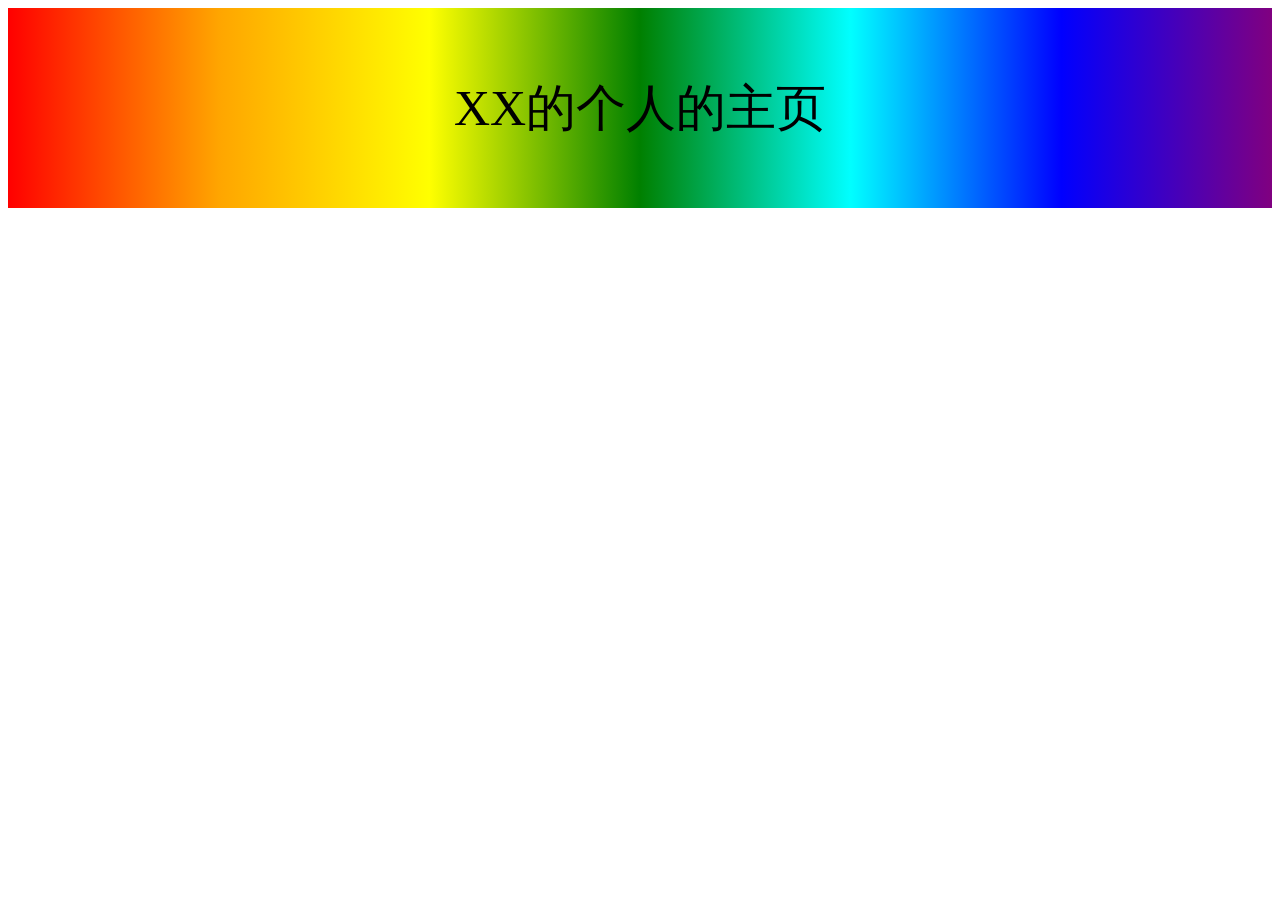
==== index.html @ 366a623d "tes个人主页" ====
<!DOCTYPE html>
<html lang="zh-CN">

<head>
    <meta charset="UTF-8">
    <meta name="viewport" content="width=device-width, initial-scale=1.0">
    <title>Document</title>
    <style>
        div {
            height: 200px;
            font-size: 50px;
            line-height: 200px;
            text-align: center;
            font-family: "songti";
            background: linear-gradient(to right, red, orange, yellow, green, cyan, blue, purple);
        }
    </style>
</head>

<body>
    <div>XX的个人的主页</div>
</body>

</html>
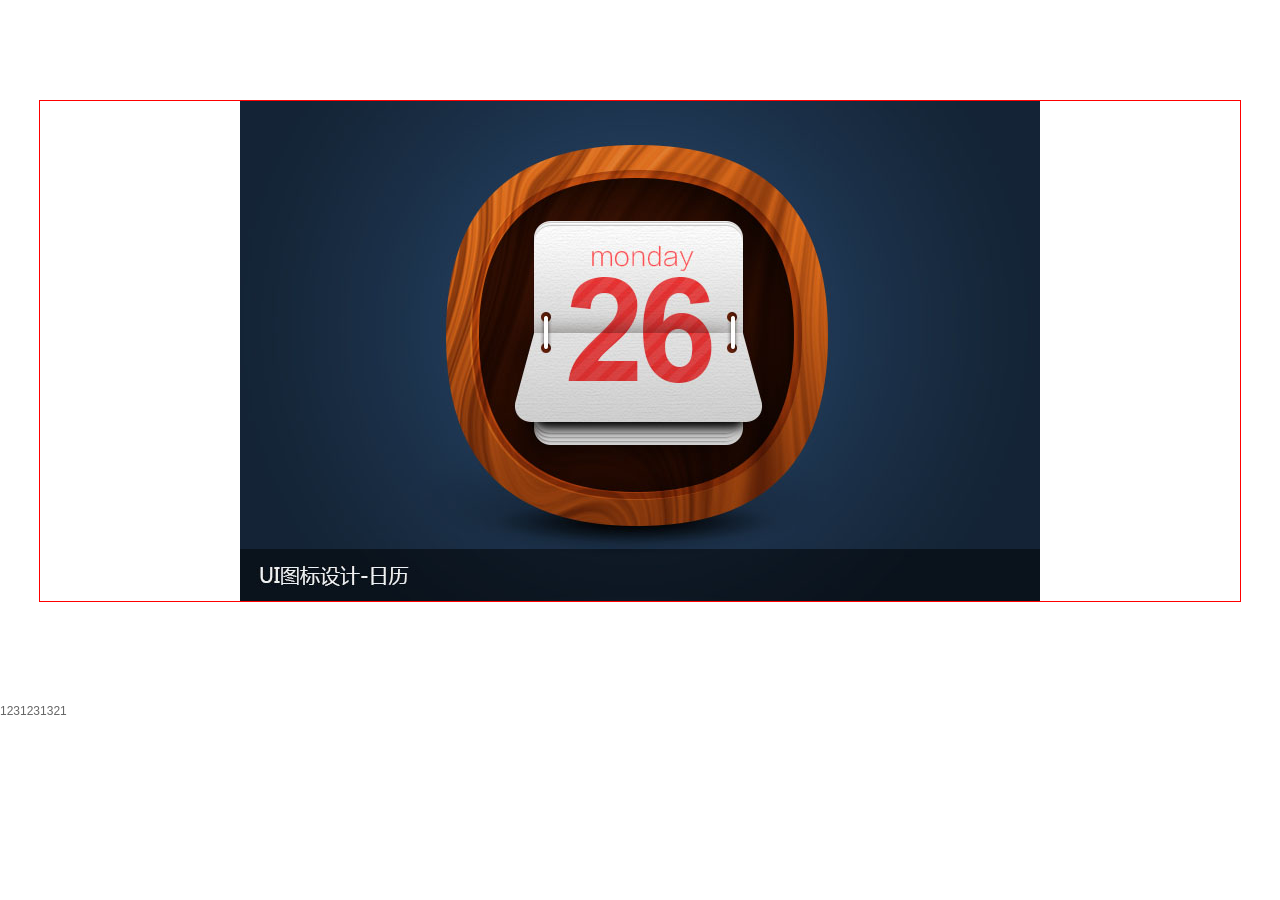
==== commit d9a6b99b: "新增加的功能123" ====
--- a/index.html
+++ b/index.html
@@ -1,24 +1,134 @@
 <!DOCTYPE html>
-<html lang="zh-CN">
+<html>
 
-<head>
+<head lang="en">
     <meta charset="UTF-8">
-    <meta name="viewport" content="width=device-width, initial-scale=1.0">
-    <title>Document</title>
-    <style>
-        div {
-            height: 200px;
-            font-size: 50px;
-            line-height: 200px;
-            text-align: center;
-            font-family: "songti";
-            background: linear-gradient(to right, red, orange, yellow, green, cyan, blue, purple);
-        }
-    </style>
+    <title>旋转木马轮播图</title>
+    <link rel="stylesheet" href="css/demo.css" />
+    <script src="./animateSlow.js"></script>
+    <!-- <script src="js/demo.js"></script> -->
 </head>
 
 <body>
-    <div>XX的个人的主页</div>
+    <div class="wrap" id="wrap">
+        <div class="slide" id="slide">
+            <ul>
+                <li class="one"><a href="#"><img src="images/bingbing.jpg" alt="" /></a></li>
+                <li class="two"><a href="#"><img src="images/lingengxin.jpg" alt="" /></a></li>
+                <li class="three"><a href="#"><img src="images/yuanyuan.png" alt="" /></a></li>
+                <li class="four"><a href="#"><img src="images/slidepic4.jpg" alt="" /></a></li>
+                <li class="five"><a href="#"><img src="images/slidepic5.jpg" alt="" /></a></li>
+            </ul>
+            <div class="arrow" id="arrow">
+                <a href="javascript:;" class="prev" id="arrLeft"></a>
+                <a href="javascript:;" class="next" id="arrRight"></a>
+            </div>
+        </div>
+    </div>
+    <div>1231231321</div>
+    <script>
+        // 创建要使用li标签的循环样式
+        var config = [{
+                width: 400,
+                top: 20,
+                left: 50,
+                opacity: 0.2,
+                "z-index": 2,
+            }, //0
+            {
+                width: 600,
+                top: 70,
+                left: 0,
+                opacity: 0.8,
+                "z-index": 3,
+            }, //1
+            {
+                width: 800,
+                top: 120,
+                left: 200,
+                opacity: 1,
+                "z-index": 4,
+            }, //2
+            {
+                width: 600,
+                top: 70,
+                left: 600,
+                opacity: 0.8,
+                "z-index": 3,
+            }, //3
+            {
+                width: 400,
+                top: 20,
+                left: 750,
+                opacity: 0.2,
+                "z-index": 2,
+            }, //4
+        ];
+        //获取元素
+        let wrap = document.getElementById("wrap"); //大盒子
+        let slide = document.getElementById("slide");
+        let lis = document.querySelectorAll("#slide>ul>li"); //所有装有图片的li
+        let arrow = document.getElementById("arrow"); // 装有所有焦点的盒子
+        let prevLeft = document.getElementById("arrLeft"); //左焦点(上一个)
+        let nextRight = document.getElementById("arrRight"); //右焦点(下一个)
+        let flag = true;
+        let timerId;
+        // 循环遍历把样式设置给标签
+        show();
+
+        function show() {
+            for (let i = 0; i < lis.length; i++) {
+                // 缓慢生成所有图片的样式  function()为回调函数在执行完所有缓慢动画之后执行
+                animateSlow(lis[i], config[i], function () {
+                    flag = true;
+                });
+            }
+        }
+        // 添加鼠标移入和移出事件
+
+        wrap.onmouseover = function () {
+            arrow.style.opacity = 1;
+            clearInterval(timerId);
+        }
+        wrap.onmouseout = function () {
+            arrow.style.opacity = 0;
+            timerId = setInterval(nextRight1, 10)
+        }
+        // 声明一个变量记录动画的开启状态
+        //给左右焦点添加点击事件
+        // 右焦点
+        nextRight.onclick = function () {
+            nextRight1();
+        }
+
+        function nextRight1() {
+            if (flag == true) {
+                // 删除最后一个追加到第一个
+                config.unshift(config.pop());
+                show();
+                flag = false;
+            }
+
+        }
+        // nextRight.onclick = function () {
+        //     if (flag == true) {
+        //         config.unshift(config.pop());
+        //         show();
+        //         flag = false;
+        //     }
+        // }
+
+        // 左焦点
+        prevLeft.onclick = function () {
+            if (flag == true) {
+                // 删除第一个追加到最后
+                config.push(config.shift());
+                show();
+                flag = false;
+            }
+        }
+        timerId = setInterval(nextRight1, 10);
+    </script>
 </body>
 
 </html>
--- a/css/demo.css
+++ b/css/demo.css
@@ -0,0 +1,156 @@
+@charset "UTF-8";
+
+/*初始化  reset*/
+blockquote,
+body,
+button,
+dd,
+dl,
+dt,
+fieldset,
+form,
+h1,
+h2,
+h3,
+h4,
+h5,
+h6,
+hr,
+input,
+legend,
+li,
+ol,
+p,
+pre,
+td,
+textarea,
+th,
+ul {
+    margin: 0;
+    padding: 0
+}
+
+body,
+button,
+input,
+select,
+textarea {
+    font: 12px/1.5 "Microsoft YaHei", "微软雅黑", SimSun, "宋体", sans-serif;
+    color: #666;
+}
+
+ol,
+ul {
+    list-style: none
+}
+
+a {
+    text-decoration: none
+}
+
+fieldset,
+img {
+    border: 0;
+    vertical-align: top;
+}
+
+a,
+input,
+button,
+select,
+textarea {
+    outline: none;
+}
+
+a,
+button {
+    cursor: pointer;
+}
+
+
+.wrap {
+  width: 1200px;
+  margin: 100px auto;
+  border: 1px solid red;
+}
+.slide {
+  height: 500px;
+  position: relative;
+}
+
+.slide li {
+  position: absolute;
+  left: 200px;
+  top: 0;
+}
+
+.slide li img {
+  width: 100%;
+}
+
+.arrow {
+  opacity: 0;
+}
+
+.prev,
+.next {
+    width: 76px;
+    height: 112px;
+    position: absolute;
+    top: 50%;
+    margin-top: -56px;
+    /*background-color: red;*/
+    background: url(../images/prev.png) no-repeat;
+    z-index: 99;
+}
+
+.next {
+    right: 0;
+    background-image: url(../images/next.png);
+}
+
+
+/* .slide li.one {
+
+  width: 400px;
+  top: 20px;
+  left: 750px;
+  opacity: 0.2;
+  z-index: 2
+}
+
+.slide li.two {
+
+  width: 400px;
+  top: 20px;
+  left: 50px;
+  opacity: 0.2;
+  z-index: 2
+}
+
+.slide li.three {
+
+  width: 600px;
+  top: 70px;
+  left: 0px;
+  opacity: 0.8;
+  z-index: 3
+}
+
+.slide li.four {
+
+  width: 800px;
+  top: 120px;
+  left: 200px;
+  opacity: 1;
+  z-index: 4
+}
+
+.slide li.five {
+
+  width: 600px;
+  top: 70px;
+  left: 600px;
+  opacity: 0.8;
+  z-index: 3
+} */
